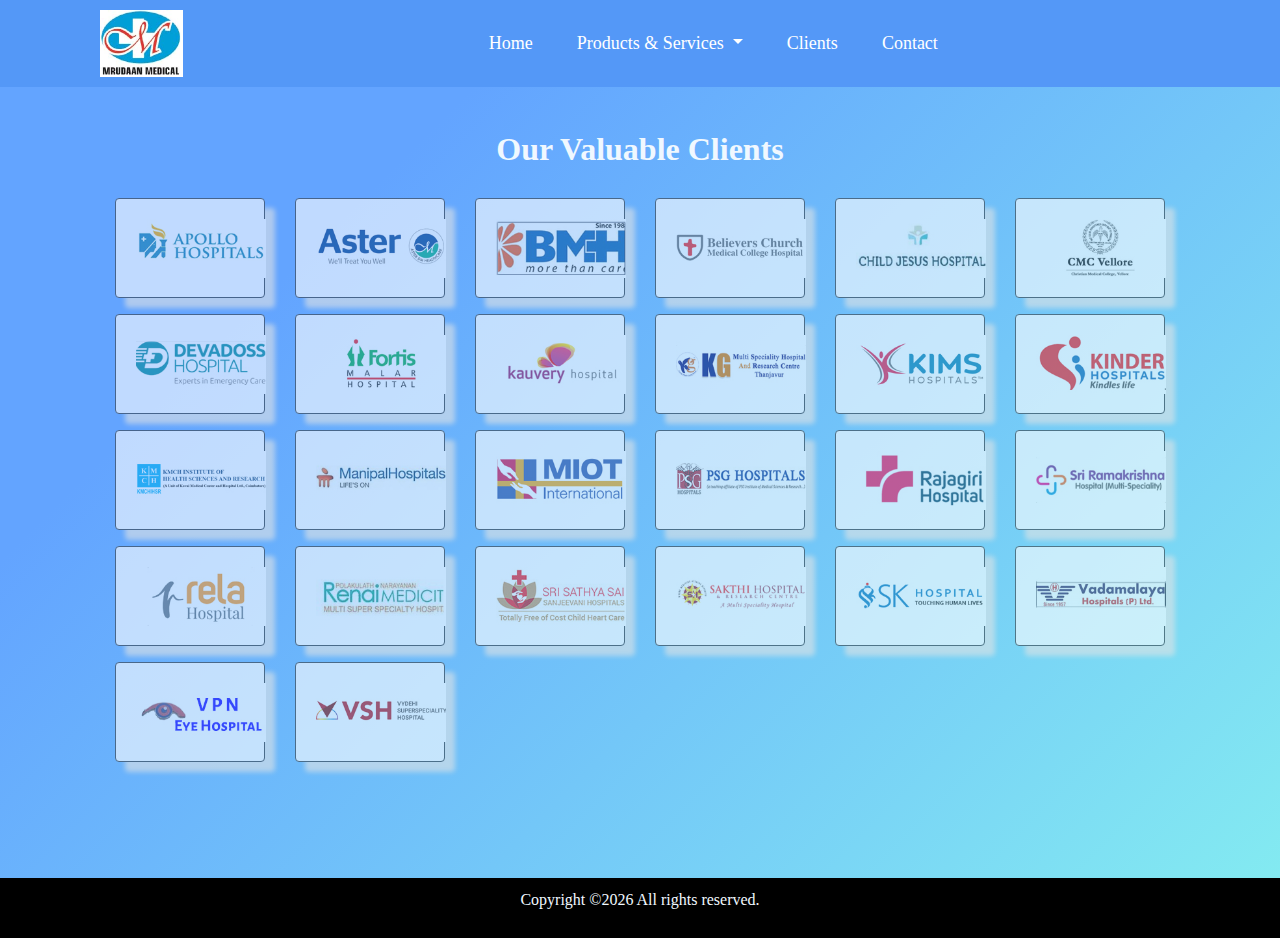
==== clients.html @ 14d4bff3 "final commit" ====
<!doctype html>
<html lang="en">
    <head>
        <meta charset="utf-8">
        <meta name="viewport" content="width=device-width, initial-scale=1, shrink-to-fit=no">
        <title>Mrudaan Medical Technologies</title>
        <link rel="icon" href="img/logo/logo.png">
        <link rel="stylesheet" href="css/font-awesome.min.css">
        <link rel="stylesheet" href="css/bootstrap.min.css">
        <link rel="stylesheet" href="css/style.css">
    </head>
    <body>
        <header>
            <nav class="navbar navbar-expand-md fixed-top bg-body-tertiary">
                <div class="logo"><img src="img/logo/Logo.jpg"/></div>
                <button class="navbar-toggler" type="button" data-toggle="collapse" data-target="#navbarNavDropdown" aria-controls="navbarNavDropdown" aria-expanded="false" aria-label="Toggle navigation">
                    <span class="navbar-toggler-icon"></span>
                </button>
                <div class="collapse navbar-collapse" id="navbarNavDropdown">
                    <ul class="navbar-nav">
                        <li class="nav-item active">
                            <a class="nav-link" href="index.html">Home</a>
                        </li>
                        <li class="nav-item dropdown">
                            <a class="nav-link dropdown-toggle" href="http://example.com" id="navbarDropdownMenuLink" data-toggle="dropdown" aria-haspopup="true" aria-expanded="false"> Products & Services </a>
                            <ul class="dropdown-menu" aria-labelledby="navbarDropdownMenuLink">
                                <li class="dropdown-submenu"><a class="dropdown-item dropdown-toggle" href="#">Modular OT</a>
                                    <ul class="dropdown-menu">
                                        <li><a class="dropdown-item" target="_blank" href="https://www.shalya.in/index.php">Shalya - XcelLance, India</a></li>
                                    </ul>
                                </li>
                                <li class="dropdown-submenu"><a class="dropdown-item dropdown-toggle" href="#">OT & Examination lights</a>
                                    <ul class="dropdown-menu">
                                        <li><a class="dropdown-item" target="_blank" href="https://www.steris.com/healthcare">Steris Corporation, USA</a></li>
                                        <li><a class="dropdown-item" target="_blank" href="https://www.shalya.in/index.php">Shalya - XcelLance, India</a></li>
                                    </ul>
                                </li>
                                <li class="dropdown-submenu"><a class="dropdown-item dropdown-toggle" href="#">OT Tables</a>
                                    <ul class="dropdown-menu">
                                        <li><a class="dropdown-item" target="_blank" href="https://www.steris.com/healthcare">Steris Corporation, USA</a></li>
                                        <li><a class="dropdown-item" target="_blank" href="https://www.shalya.in/index.php">Shalya - XcelLance, India</a></li>
                                        <li><a class="dropdown-item" target="_blank" href="https://www.shalya.in/index.php">Mizuho Medical. Japan</a></li>
                                    </ul>
                                </li>
                                <li class="dropdown-submenu"><a class="dropdown-item dropdown-toggle" href="#">OT & ICU Pendants</a>
                                    <ul class="dropdown-menu">
                                        <li><a class="dropdown-item" target="_blank" href="https://www.steris.com/healthcare">Steris Corporation, USA</a></li>
                                        <li><a class="dropdown-item" target="_blank" href="https://www.shalya.in/index.php">Shalya - XcelLance, India</a></li>
                                    </ul>
                                </li>
                                <li class="dropdown-submenu"><a class="dropdown-item dropdown-toggle" href="#">Surgical Diathermy</a>
                                    <ul class="dropdown-menu">
                                        <li><a class="dropdown-item" target="_blank" href="https://www.steris.com/healthcare">Steris Corporation, USA</a></li>
                                    </ul>
                                </li>
                                <li class="dropdown-submenu"><a class="dropdown-item dropdown-toggle" href="#">Fibro Scan</a>
                                    <ul class="dropdown-menu">
                                        <li><a class="dropdown-item" href="#">Echosens</a></li>
                                    </ul>
                                </li>
                                <li class="dropdown-submenu"><a class="dropdown-item dropdown-toggle" href="#">CSSD Sterilsation Equipments</a>
                                    <ul class="dropdown-menu">
                                        <li><a class="dropdown-item" target="_blank" href="https://www.steris.com/healthcare">Steris Corporation, USA</a></li>
                                    </ul>
                                </li>
                                <li class="dropdown-submenu"><a class="dropdown-item dropdown-toggle" href="#">Hospital Consultancy</a>
                                    <ul class="dropdown-menu">
                                        <li><a class="dropdown-item" href="index.html">Mrudaan Medican Technology</a></li>
                                    </ul>
                                </li>
                            </ul>
                        </li>
                        <li class="nav-item">
                            <a class="nav-link" href="#">Clients</a>
                        </li>
                        <li class="nav-item">
                            <a class="nav-link" href="contact.html">Contact</a>
                        </li>
                    </ul>
                </div>
            </nav>
        </header>
        <div id="clients" class="client">
            <div class="container text-center padding_top">
                <div class="row justify-content-center">
                    <div class="col-xl-8">
                        <div class="section_tittle text-center">
                            <h2>Our Valuable Clients</h2>
                        </div>
                    </div>
                </div>
                <div class="row text-center">
                    <div class="col-md-2 col-sm-2 col-xs-6">
                        <div class="card border-dark mb-3">
                            <div class="card-body">
                                <a href="#"><img src="img/client_logo/Apollo Hospital.jpg" alt="" class="img-responsive"></a>
                            </div>
                        </div>
                    </div>
                    <div class="col-md-2 col-sm-2 col-xs-6">
                        <div class="card border-dark mb-3">
                            <div class="card-body">
                                <a href="#"><img src="img/client_logo/Aster Hospital.jpg" alt="" class="img-responsive"></a>
                            </div>
                        </div>
                    </div>
                    <div class="col-md-2 col-sm-2 col-xs-6">
                        <div class="card border-dark mb-3">
                            <div class="card-body">
                                <a href="#"><img src="img/client_logo/Baby Memorial Hospial.jpg" alt="" class="img-responsive"></a>
                            </div>
                        </div>
                    </div>
                    <div class="col-md-2 col-sm-2 col-xs-6">
                        <div class="card border-dark mb-3">
                            <div class="card-body">
                                <a href="#"><img src="img/client_logo/Belivers Chruch Hospital.jpg" alt="" class="img-responsive"></a>
                            </div>
                        </div>
                    </div>
                    <div class="col-md-2 col-sm-2 col-xs-6">
                        <div class="card border-dark mb-3">
                            <div class="card-body">
                                <a href="#"><img src="img/client_logo/Child Jesus Hospital.jpg" alt="" class="img-responsive"></a>
                            </div>
                        </div>
                    </div>
                    <div class="col-md-2 col-sm-2 col-xs-6">
                        <div class="card border-dark mb-3">
                            <div class="card-body">
                                <a href="#"><img src="img/client_logo/CMC Hospital.jpg" alt="" class="img-responsive"></a>
                            </div>
                        </div>
                    </div>
                    <div class="col-md-2 col-sm-2 col-xs-6">
                        <div class="card border-dark mb-3">
                            <div class="card-body">
                                <a href="#"><img src="img/client_logo/Devadoss Hospital.jpg" alt="" class="img-responsive"></a>
                            </div>
                        </div>
                    </div>
                    <div class="col-md-2 col-sm-2 col-xs-6">
                        <div class="card border-dark mb-3">
                            <div class="card-body">
                                <a href="#"><img src="img/client_logo/Fortis Hospital.jpg" alt="" class="img-responsive"></a>
                            </div>
                        </div>
                    </div>
                    <div class="col-md-2 col-sm-2 col-xs-6">
                        <div class="card border-dark mb-3">
                            <div class="card-body">
                                <a href="#"><img src="img/client_logo/Kauvery Hospital.jpg" alt="" class="img-responsive"></a>
                            </div>
                        </div>
                    </div>
                    <div class="col-md-2 col-sm-2 col-xs-6">
                        <div class="card border-dark mb-3">
                            <div class="card-body">
                                <a href="#"><img src="img/client_logo/KG Hospital.jpg" alt="" class="img-responsive"></a>
                            </div>
                        </div>
                    </div>
                    <div class="col-md-2 col-sm-2 col-xs-6">
                        <div class="card border-dark mb-3">
                            <div class="card-body">
                                <a href="#"><img src="img/client_logo/KIMS Hospital.jpg" alt="" class="img-responsive"></a>
                            </div>
                        </div>
                    </div>
                    <div class="col-md-2 col-sm-2 col-xs-6">
                        <div class="card border-dark mb-3">
                            <div class="card-body">
                                <a href="#"><img src="img/client_logo/Kinder Hospital.jpg" alt="" class="img-responsive"></a>
                            </div>
                        </div>
                    </div>
                    <div class="col-md-2 col-sm-2 col-xs-6">
                        <div class="card border-dark mb-3">
                            <div class="card-body">
                                <a href="#"><img src="img/client_logo/Kovai Medical Hospital.jpg" alt="" class="img-responsive"></a>
                            </div>
                        </div>
                    </div>
                    <div class="col-md-2 col-sm-2 col-xs-6">
                        <div class="card border-dark mb-3">
                            <div class="card-body">
                                <a href="#"><img src="img/client_logo/Manipal Hospital.jpg" alt="" class="img-responsive"></a>
                            </div>
                        </div>
                    </div>
                    <div class="col-md-2 col-sm-2 col-xs-6">
                        <div class="card border-dark mb-3">
                            <div class="card-body">
                                <a href="#"><img src="img/client_logo/MIOT Hospital.jpg" alt="" class="img-responsive"></a>
                            </div>
                        </div>
                    </div>
                    <div class="col-md-2 col-sm-2 col-xs-6">
                        <div class="card border-dark mb-3">
                            <div class="card-body">
                                <a href="#"><img src="img/client_logo/PSG Hospital.jpg" alt="" class="img-responsive"></a>
                            </div>
                        </div>
                    </div>
                    <div class="col-md-2 col-sm-2 col-xs-6">
                        <div class="card border-dark mb-3">
                            <div class="card-body">
                                <a href="#"><img src="img/client_logo/Rajagiri Hospital.jpg" alt="" class="img-responsive"></a>
                            </div>
                        </div>
                    </div>
                    <div class="col-md-2 col-sm-2 col-xs-6">
                        <div class="card border-dark mb-3">
                            <div class="card-body">
                                <a href="#"><img src="img/client_logo/Ramakrishna Hospital.jpg" alt="" class="img-responsive"></a>
                            </div>
                        </div>
                    </div>
                    <div class="col-md-2 col-sm-2 col-xs-6">
                        <div class="card border-dark mb-3">
                            <div class="card-body">
                                <a href="#"><img src="img/client_logo/Rela Hospital.jpg" alt="" class="img-responsive"></a>
                            </div>
                        </div>
                    </div>
                    <div class="col-md-2 col-sm-2 col-xs-6">
                        <div class="card border-dark mb-3">
                            <div class="card-body">
                                <a href="#"><img src="img/client_logo/Renai Medicity Hospital.jpg" alt="" class="img-responsive"></a>
                            </div>
                        </div>
                    </div>
                    <div class="col-md-2 col-sm-2 col-xs-6">
                        <div class="card border-dark mb-3">
                            <div class="card-body">
                                <a href="#"><img src="img/client_logo/Sathya sai Hospital.jpg" alt="" class="img-responsive"></a>
                            </div>
                        </div>
                    </div>
                    <div class="col-md-2 col-sm-2 col-xs-6">
                        <div class="card border-dark mb-3">
                            <div class="card-body">
                                <a href="#"><img src="img/client_logo/Shakthi Hospital.jpg" alt="" class="img-responsive"></a>
                            </div>
                        </div>
                    </div>
                    <div class="col-md-2 col-sm-2 col-xs-6">
                        <div class="card border-dark mb-3">
                            <div class="card-body">
                                <a href="#"><img src="img/client_logo/SK Hospital.jpg" alt="" class="img-responsive"></a>
                            </div>
                        </div>
                    </div>
                    <div class="col-md-2 col-sm-2 col-xs-6">
                        <div class="card border-dark mb-3">
                            <div class="card-body">
                                <a href="#"><img src="img/client_logo/Vadamalayan Hospital.jpg" alt="" class="img-responsive"></a>
                            </div>
                        </div>
                    </div>
                    <div class="col-md-2 col-sm-2 col-xs-6">
                        <div class="card border-dark mb-3">
                            <div class="card-body">
                                <a href="#"><img src="img/client_logo/VPN Hospital.jpg" alt="" class="img-responsive"></a>
                            </div>
                        </div>
                    </div>
                    <div class="col-md-2 col-sm-2 col-xs-6">
                        <div class="card border-dark mb-3">
                            <div class="card-body">
                                <a href="#"><img src="img/client_logo/Vydehi Hospital.jpg" alt="" class="img-responsive"></a>
                            </div>
                        </div>
                    </div>
                </div>
            </div>
        </div>
        <div class="copyright_part">
            <div class="container">
                <div class="align-items-center">
                    <p>
                        Copyright &copy;<script>document.write(new Date().getFullYear());</script> All rights reserved.
                    </p>
                </div>
            </div>
        </div>
        <script src="js/jquery-3.5.1.slim.min.js"></script>
        <script src="js/popper.min.js"></script>
        <script src="js/bootstrap.min.js"></script>
    </body>
</html>
---- css/style.css ----
html {
  scroll-behavior: smooth;
}
body {
  font-family: Georgia, serif;
  background-color: #63a4ff;
  background-image: linear-gradient(315deg, #83eaf1 0%, #63a4ff 74%);
  margin-top: 70px;
}
a {
  text-decoration: none;
}
li {
  list-style: none;
}

/* ---------------------     Nav CSS   --------------------- */

.logo img {
  width: 50%;
}

.navbar{
  font-size: 18px;
  display: flex;
  align-items: center;
  justify-content: center;
  padding: 10px;
  background-color: #5498f7;
  color: white;
  padding-left: 100px;
}

.navbar-nav {
  justify-content: center;
  padding-left: 20%;
}

.navbar-nav a {
  color: white;
  text-decoration: none;
}

.navbar-nav li {
  padding: 5px 14px;
}

.navbar-nav li:hover {
  border-radius: 5px;
  transition: 0.3s ease;
}

.navbar-nav li:hover > ul.dropdown-menu {
  display: block;
}

.dropdown-menu {
  background-color: #5498f7;
}

.dropdown-submenu {
  position: relative;
}

.dropdown-submenu > .dropdown-menu {
  top: 0;
  left: 100%;
  margin-top:-6px;
}

.dropdown-menu > li > a:hover:after {
  text-decoration: underline;
  transform: rotate(-90deg);
} 

/* ---------------------     Tagline CSS   --------------------- */

.tagline h3 {
  color: aliceblue;
  margin-top: 10px;
  text-align: center;
  font-weight: bold;
}

/* ---------------------     About_us CSS   --------------------- */

.about_us h2 {
  text-align: center;
  font-weight: bold;
  color: aliceblue;
  margin-top: 5%;
  margin-bottom: 20px;
}

.about_us p {
  text-align: justify;
  font-size: 20px;
  color: aliceblue;
  margin-bottom: 5%;
}

/* ---------------------     News CSS   --------------------- */

.news {
  margin-top: 150px;
}

.news ul>li {
  color: aliceblue;
  line-height: 50px;
  font-size: 16px;
}

/* ---------------------     Contact CSS   --------------------- */

.section_title {
  color: aliceblue;
}

.section_title h2 {
  font-weight: bold;
  margin-bottom: 5%;
}

.footer {
  text-align: center;
  margin-bottom: 10px;
}

.footer p {
  font-size: 20px;
  color: aliceblue;
}

.copyright_part {
  width: 100%;
  position: absolute;
  padding: 10px;
  font-size: 16px;
  text-align: center;
  background-color: black;
  color: aliceblue;
}

/* ---------------------     Client CSS   --------------------- */

.client {
  margin: 100px;
}

.client h2 {
  color: aliceblue;
  margin: 30px 0px;
  font-weight: bold;
}
.card {
  height: 100px;
  opacity: 0.6;
  position: relative;
  -webkit-box-shadow: 10px 10px 5px 0px rgba(226, 228, 229, 1);
  -moz-box-shadow: 10px 10px 5px 0px rgba(226, 228, 229, 1);
  box-shadow: 10px 10px 5px 0px rgba(226, 228, 229, 1);
  -webkit-transition: all .3s ease-in-out;
  -moz-transition: all .3s ease-in-out;
  -ms-transition: all .3s ease-in-out;
  -o-transition: all .3s ease-in-out;
  transition: all .3s ease-in-out;
}

.card:hover {
  opacity: 1;
  filter: none;
  -webkit-filter: none;
  -ms-transform: scale(1.1, 1.1);
  -webkit-transform: scale(1.1, 1.1);
  transform: scale(1.1, 1.1);
}

.card-body img {
  width: 130px;
}
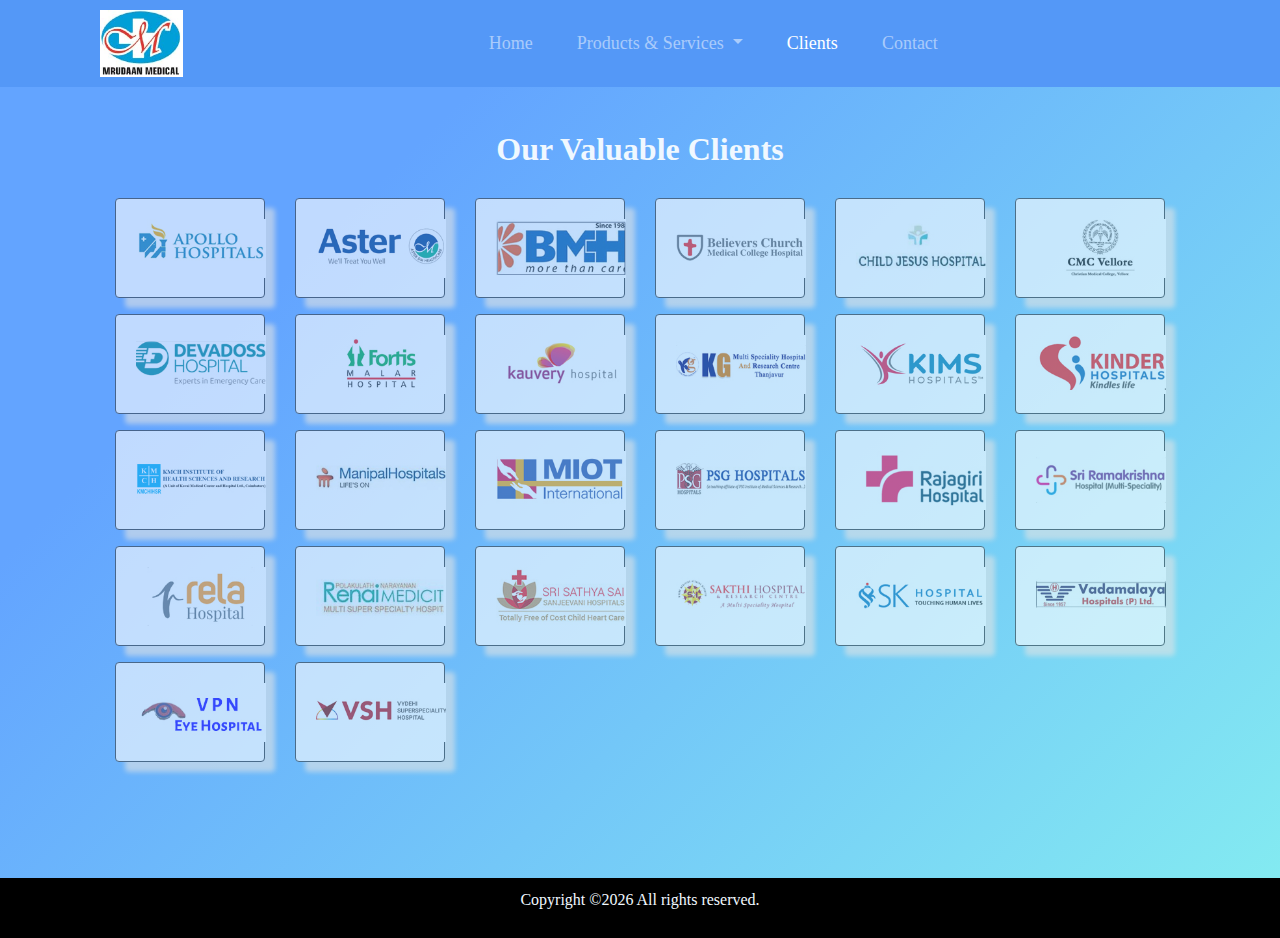
==== commit 21cc8f97: "final commit" ====
--- a/clients.html
+++ b/clients.html
@@ -11,14 +11,14 @@
     </head>
     <body>
         <header>
-            <nav class="navbar navbar-expand-md fixed-top bg-body-tertiary">
+            <nav class="navbar navbar-expand-md fixed-top bg-body-tertiary navbar-dark">
                 <div class="logo"><img src="img/logo/Logo.jpg"/></div>
                 <button class="navbar-toggler" type="button" data-toggle="collapse" data-target="#navbarNavDropdown" aria-controls="navbarNavDropdown" aria-expanded="false" aria-label="Toggle navigation">
-                    <span class="navbar-toggler-icon"></span>
+                    <span class="navbar-toggler-icon"><i class="fa fa-bars"></i></span>
                 </button>
                 <div class="collapse navbar-collapse" id="navbarNavDropdown">
                     <ul class="navbar-nav">
-                        <li class="nav-item active">
+                        <li class="nav-item">
                             <a class="nav-link" href="index.html">Home</a>
                         </li>
                         <li class="nav-item dropdown">
@@ -71,12 +71,19 @@
                             </ul>
                         </li>
                         <li class="nav-item">
-                            <a class="nav-link" href="#">Clients</a>
+                            <a class="nav-link active" href="#">Clients</a>
                         </li>
                         <li class="nav-item">
                             <a class="nav-link" href="contact.html">Contact</a>
                         </li>
                     </ul>
+                </div>
+                    <div class="news-top">
+                    <marquee direction="left" scrollamount="14" onmouseover="this.stop();" onmouseout="this.start();"> 
+                        <ul>
+                            <li>This is News Area. Any Notifications and other Announcement is displayed here...!</li>
+                        </ul>
+                    </marquee>
                 </div>
             </nav>
         </header>
--- a/css/style.css
+++ b/css/style.css
@@ -71,7 +71,83 @@
 .dropdown-menu > li > a:hover:after {
   text-decoration: underline;
   transform: rotate(-90deg);
-} 
+}
+
+.topnav {
+  overflow: hidden;
+}
+
+.topnav .icon {
+  display: none;
+}
+
+@media screen and (max-width: 600px) {
+  .topnav a:not(:first-child) {display: none;}
+  .topnav a.icon {
+    float: right;
+    display: block;
+  }
+}
+
+@media screen and (max-width: 600px) {
+  .topnav.responsive {position: relative;}
+  .topnav.responsive .icon {
+    position: absolute;
+    right: 0;
+    top: 0;
+  }
+  .topnav.responsive a {
+    float: none;
+    display: block;
+    text-align: left;
+  }
+}
+
+@media screen and (max-width: 600px) {
+  .navbar {
+    padding: 0;
+    font-size: 16px;
+  }
+  .navbar-nav {
+    padding-left: 0;
+    justify-content: left;
+  }
+}
+
+/* ---------------------     News CSS   --------------------- */
+
+.news {
+  margin-top: 150px;
+}
+
+.news ul>li {
+  color: aliceblue;
+  line-height: 50px;
+  font-size: 16px;
+}
+
+.news-top {
+  display: none;
+}
+
+@media screen and (max-width: 600px) {
+  .part-one{
+    width: 100% !important;
+    float: none !important;
+  }
+  .news {
+    width: 0;
+    float: none;
+    display: none;
+  }
+  .news-top {
+    display: block;
+  }
+  .news-top marquee {
+    margin: 0;
+    padding: 0;
+  }
+}
 
 /* ---------------------     Tagline CSS   --------------------- */
 
@@ -82,7 +158,20 @@
   font-weight: bold;
 }
 
+@media screen and (max-width: 600px) {
+  .tagline h3 {
+    color: aliceblue;
+    margin-top: 10px;
+    text-align: center;
+    font-size: large;
+  }
+}
 /* ---------------------     About_us CSS   --------------------- */
+
+.part-one {
+  width: 80%; 
+  float:left;
+}
 
 .about_us h2 {
   text-align: center;
@@ -97,18 +186,6 @@
   font-size: 20px;
   color: aliceblue;
   margin-bottom: 5%;
-}
-
-/* ---------------------     News CSS   --------------------- */
-
-.news {
-  margin-top: 150px;
-}
-
-.news ul>li {
-  color: aliceblue;
-  line-height: 50px;
-  font-size: 16px;
 }
 
 /* ---------------------     Contact CSS   --------------------- */
@@ -140,6 +217,33 @@
   text-align: center;
   background-color: black;
   color: aliceblue;
+  bottom: auto;
+}
+
+.contact_part {
+  width: 80%; 
+  float: left;
+  margin-top: 50px; 
+  padding-bottom: 50px;
+}
+
+@media screen and (max-width: 600px) {
+  .google-map iframe {
+    width: 300px;
+    height: auto;
+  }
+  .contact_part {
+    width: 100%; 
+    float: none;
+    margin-top: 150px;
+  }
+  .copyright_part {
+    width: 100%;
+    position: absolute;
+    padding: 10px;
+    font-size: 16px;
+    bottom: auto;
+  }
 }
 
 /* ---------------------     Client CSS   --------------------- */
@@ -148,11 +252,19 @@
   margin: 100px;
 }
 
+@media screen and (max-width: 600px) { 
+  .client {
+    margin: 50px;
+    padding-top: 30px;
+  }
+}
+
 .client h2 {
   color: aliceblue;
   margin: 30px 0px;
   font-weight: bold;
 }
+
 .card {
   height: 100px;
   opacity: 0.6;
@@ -171,11 +283,25 @@
   opacity: 1;
   filter: none;
   -webkit-filter: none;
-  -ms-transform: scale(1.1, 1.1);
+  -ms-ransform: scale(1.1, 1.1);
   -webkit-transform: scale(1.1, 1.1);
   transform: scale(1.1, 1.1);
 }
 
 .card-body img {
   width: 130px;
-}+}
+
+
+/* ---------------------     Carousel CSS   --------------------- */
+
+@media screen and (max-width: 600px) {
+  .carousel-div {
+    margin-top: 110px;
+  }
+}
+
+/* 
+.vid {
+  width: 100%;
+} */
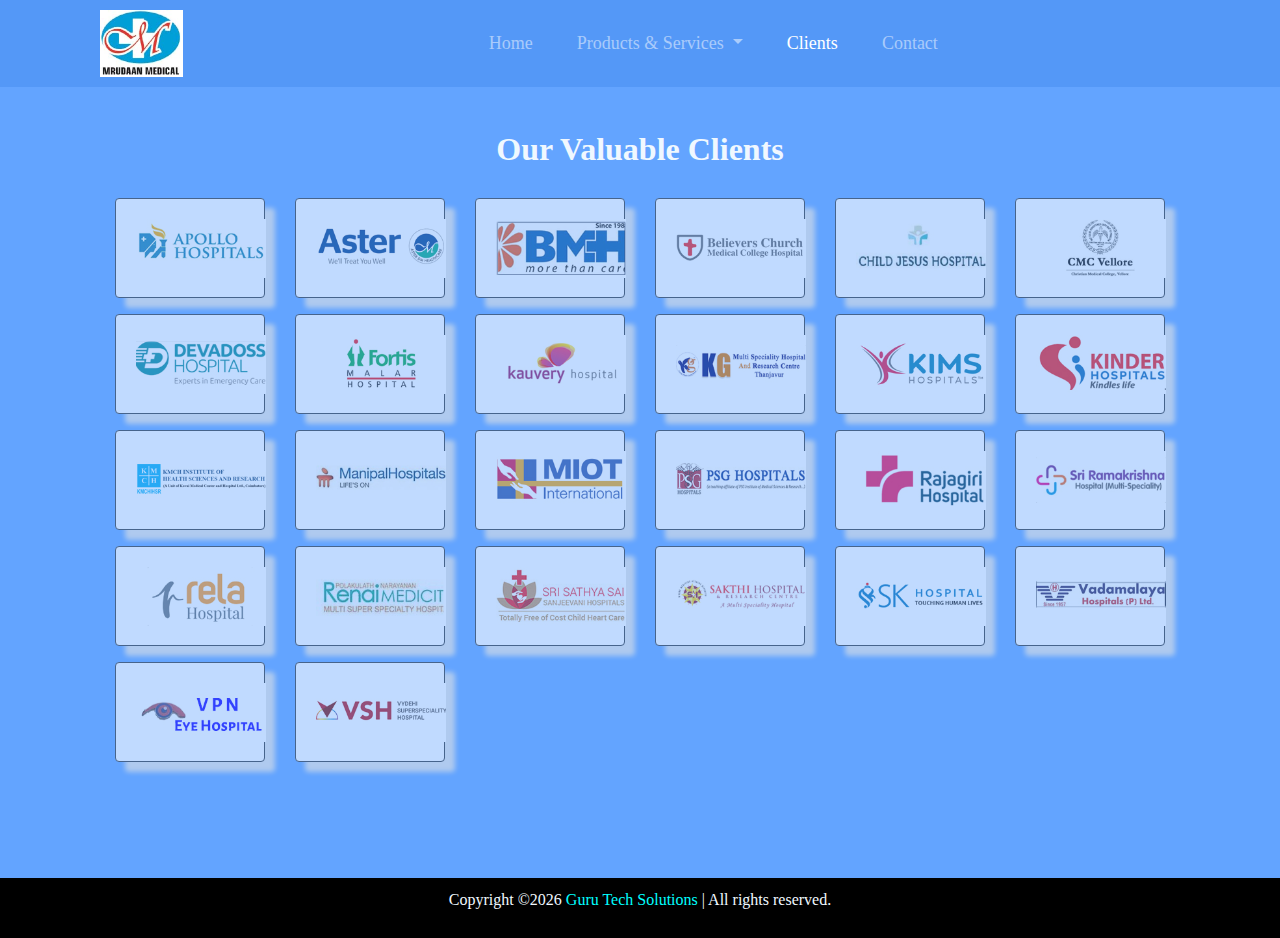
==== commit 39130f53: "final commit" ====
--- a/clients.html
+++ b/clients.html
@@ -286,7 +286,7 @@
             <div class="container">
                 <div class="align-items-center">
                     <p>
-                        Copyright &copy;<script>document.write(new Date().getFullYear());</script> All rights reserved.
+                        Copyright &copy;<script>document.write(new Date().getFullYear());</script> <a href="#" style="text-decoration: none;color: aqua;">Guru Tech Solutions</a> | All rights reserved.
                     </p>
                 </div>
             </div>
--- a/css/style.css
+++ b/css/style.css
@@ -4,7 +4,7 @@
 body {
   font-family: Georgia, serif;
   background-color: #63a4ff;
-  background-image: linear-gradient(315deg, #83eaf1 0%, #63a4ff 74%);
+  /* background-image: linear-gradient(315deg, #83eaf1 0%, #63a4ff 74%); */
   margin-top: 70px;
 }
 a {
@@ -81,7 +81,7 @@
   display: none;
 }
 
-@media screen and (max-width: 600px) {
+@media screen and (max-width: 640px) {
   .topnav a:not(:first-child) {display: none;}
   .topnav a.icon {
     float: right;
@@ -89,7 +89,7 @@
   }
 }
 
-@media screen and (max-width: 600px) {
+@media screen and (max-width: 640px) {
   .topnav.responsive {position: relative;}
   .topnav.responsive .icon {
     position: absolute;
@@ -103,7 +103,7 @@
   }
 }
 
-@media screen and (max-width: 600px) {
+@media screen and (max-width: 640px) {
   .navbar {
     padding: 0;
     font-size: 16px;
@@ -130,7 +130,7 @@
   display: none;
 }
 
-@media screen and (max-width: 600px) {
+@media screen and (max-width: 640px) {
   .part-one{
     width: 100% !important;
     float: none !important;
@@ -158,7 +158,7 @@
   font-weight: bold;
 }
 
-@media screen and (max-width: 600px) {
+@media screen and (max-width: 640px) {
   .tagline h3 {
     color: aliceblue;
     margin-top: 10px;
@@ -217,7 +217,10 @@
   text-align: center;
   background-color: black;
   color: aliceblue;
-  bottom: auto;
+}
+
+.part2 {
+  bottom: 0;
 }
 
 .contact_part {
@@ -227,9 +230,19 @@
   padding-bottom: 50px;
 }
 
-@media screen and (max-width: 600px) {
+.google-map iframe {
+  width: 500px;
+}
+
+@media screen and (max-width: 1024px) {
   .google-map iframe {
-    width: 300px;
+    width: 400px;
+  }
+}
+
+@media screen and (max-width: 640px) {
+  .google-map iframe {
+    width: 250px;
     height: auto;
   }
   .contact_part {
@@ -238,11 +251,32 @@
     margin-top: 150px;
   }
   .copyright_part {
+    position: fixed;
     width: 100%;
-    position: absolute;
+    height: 60px;
     padding: 10px;
     font-size: 16px;
-    bottom: auto;
+  }
+  .part2 {
+    bottom: 0;
+  }
+}
+
+@media screen and (min-width: 766px) and (max-width: 768px) {
+  .google-map iframe {
+    width: 300px;
+  }
+  .copyright_part {
+    width: 100%;
+    height: 60px;
+    padding: 10px;
+    font-size: 16px;
+
+  }
+  .part2 {
+    bottom: 0;
+    z-index: 100;
+    position: fixed;
   }
 }
 
@@ -252,7 +286,7 @@
   margin: 100px;
 }
 
-@media screen and (max-width: 600px) { 
+@media screen and (max-width: 640px) { 
   .client {
     margin: 50px;
     padding-top: 30px;
@@ -295,13 +329,45 @@
 
 /* ---------------------     Carousel CSS   --------------------- */
 
-@media screen and (max-width: 600px) {
-  .carousel-div {
-    margin-top: 110px;
-  }
-}
-
-/* 
-.vid {
+.img-slideshow {
+  height: 580px;
   width: 100%;
-} */
+  margin: 0 auto;
+  position: relative;
+  overflow: hidden;
+  transform: translate3d(0, 0, 0);
+}
+
+.img-slideshow > div {
+  height: 200px;
+  position: absolute;
+  top: 0;
+  left: 0;
+  height: 100%;
+  transform: translate3d(0, 0, 0);
+}
+
+.img-slideshow .mover {
+  animation: moveSlideshow 12s linear infinite;
+}
+
+.img-slideshow .mover:hover{
+  -webkit-animation-play-state:paused;
+  -moz-animation-play-state:paused;
+  -o-animation-play-state:paused;
+  animation-play-state:paused;
+}
+
+@keyframes moveSlideshow {
+  100% { 
+    transform: translateX(-87%);  
+  }
+}
+
+@media screen and (max-width: 640px) and (orientation: landscape) {
+  @keyframes moveSlideshow {
+    100% { 
+      transform: translateX(-100%);  
+    }
+  }
+}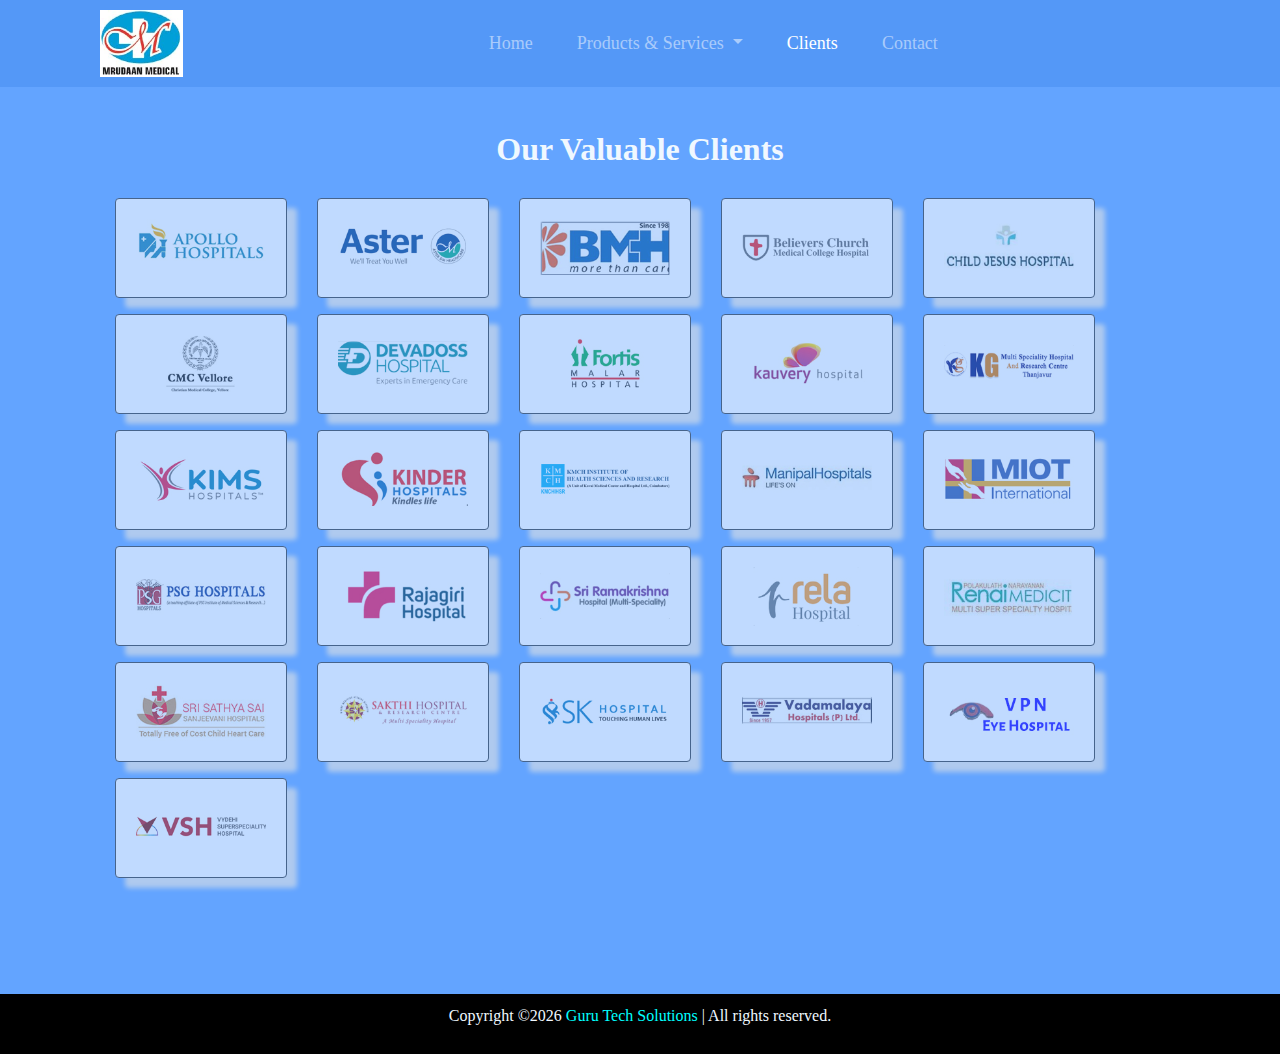
==== commit 9e03a6f8: "final commit" ====
--- a/clients.html
+++ b/clients.html
@@ -48,11 +48,7 @@
                                         <li><a class="dropdown-item" target="_blank" href="https://www.shalya.in/index.php">Shalya - XcelLance, India</a></li>
                                     </ul>
                                 </li>
-                                <li class="dropdown-submenu"><a class="dropdown-item dropdown-toggle" href="#">Surgical Diathermy</a>
-                                    <ul class="dropdown-menu">
-                                        <li><a class="dropdown-item" target="_blank" href="https://www.steris.com/healthcare">Steris Corporation, USA</a></li>
-                                    </ul>
-                                </li>
+                                <li class="dropdown-submenu"><a class="dropdown-item" href="#">Surgical Diathermy</a></li>
                                 <li class="dropdown-submenu"><a class="dropdown-item dropdown-toggle" href="#">Fibro Scan</a>
                                     <ul class="dropdown-menu">
                                         <li><a class="dropdown-item" href="#">Echosens</a></li>
--- a/css/style.css
+++ b/css/style.css
@@ -114,6 +114,13 @@
   }
 }
 
+@media screen and (min-width: 766px) and (max-width: 768px){
+  .navbar-nav {
+    padding-left: 0;
+  }
+}
+
+
 /* ---------------------     News CSS   --------------------- */
 
 .news {
@@ -234,12 +241,6 @@
   width: 500px;
 }
 
-@media screen and (max-width: 1024px) {
-  .google-map iframe {
-    width: 400px;
-  }
-}
-
 @media screen and (max-width: 640px) {
   .google-map iframe {
     width: 250px;
@@ -248,29 +249,31 @@
   .contact_part {
     width: 100%; 
     float: none;
-    margin-top: 150px;
-  }
-  .copyright_part {
-    position: fixed;
-    width: 100%;
-    height: 60px;
-    padding: 10px;
-    font-size: 16px;
-  }
-  .part2 {
-    bottom: 0;
-  }
-}
-
-@media screen and (min-width: 766px) and (max-width: 768px) {
-  .google-map iframe {
-    width: 300px;
+    margin-top: 120px;
   }
   .copyright_part {
     width: 100%;
     height: 60px;
     padding: 10px;
     font-size: 16px;
+    font-size: small;
+  }
+  .part2 {
+    bottom: 0;
+    position: fixed;
+
+  }
+}
+
+@media screen and (min-width: 766px) and (max-width: 768px) {
+  .google-map iframe {
+    width: 300px;
+  }
+  .copyright_part {
+    width: 100%;
+    height: 60px;
+    padding: 10px;
+    font-size: 16px;
 
   }
   .part2 {
@@ -280,17 +283,16 @@
   }
 }
 
+@media screen and (min-width: 1024px) {
+  .google-map iframe {
+    width: 400px;
+  }
+}
+
 /* ---------------------     Client CSS   --------------------- */
 
 .client {
   margin: 100px;
-}
-
-@media screen and (max-width: 640px) { 
-  .client {
-    margin: 50px;
-    padding-top: 30px;
-  }
 }
 
 .client h2 {
@@ -326,6 +328,24 @@
   width: 130px;
 }
 
+@media screen and (max-width: 640px) { 
+  .client {
+    margin: 50px;
+    padding-top: 30px;
+  }
+}
+
+@media screen and (min-width: 766px) and (max-width: 768px) {
+  .client .col-md-2{
+    max-width: 33%;
+  }
+}
+
+@media screen and (min-width: 1024px) { 
+  .client .col-md-2  {
+    max-width: 50%;
+  }
+}
 
 /* ---------------------     Carousel CSS   --------------------- */
 
@@ -364,10 +384,10 @@
   }
 }
 
-@media screen and (max-width: 640px) and (orientation: landscape) {
+@media screen and (max-width: 640px)  and (max-width: 769px) and (max-width: 1024px){
   @keyframes moveSlideshow {
     100% { 
       transform: translateX(-100%);  
     }
   }
-}+}
